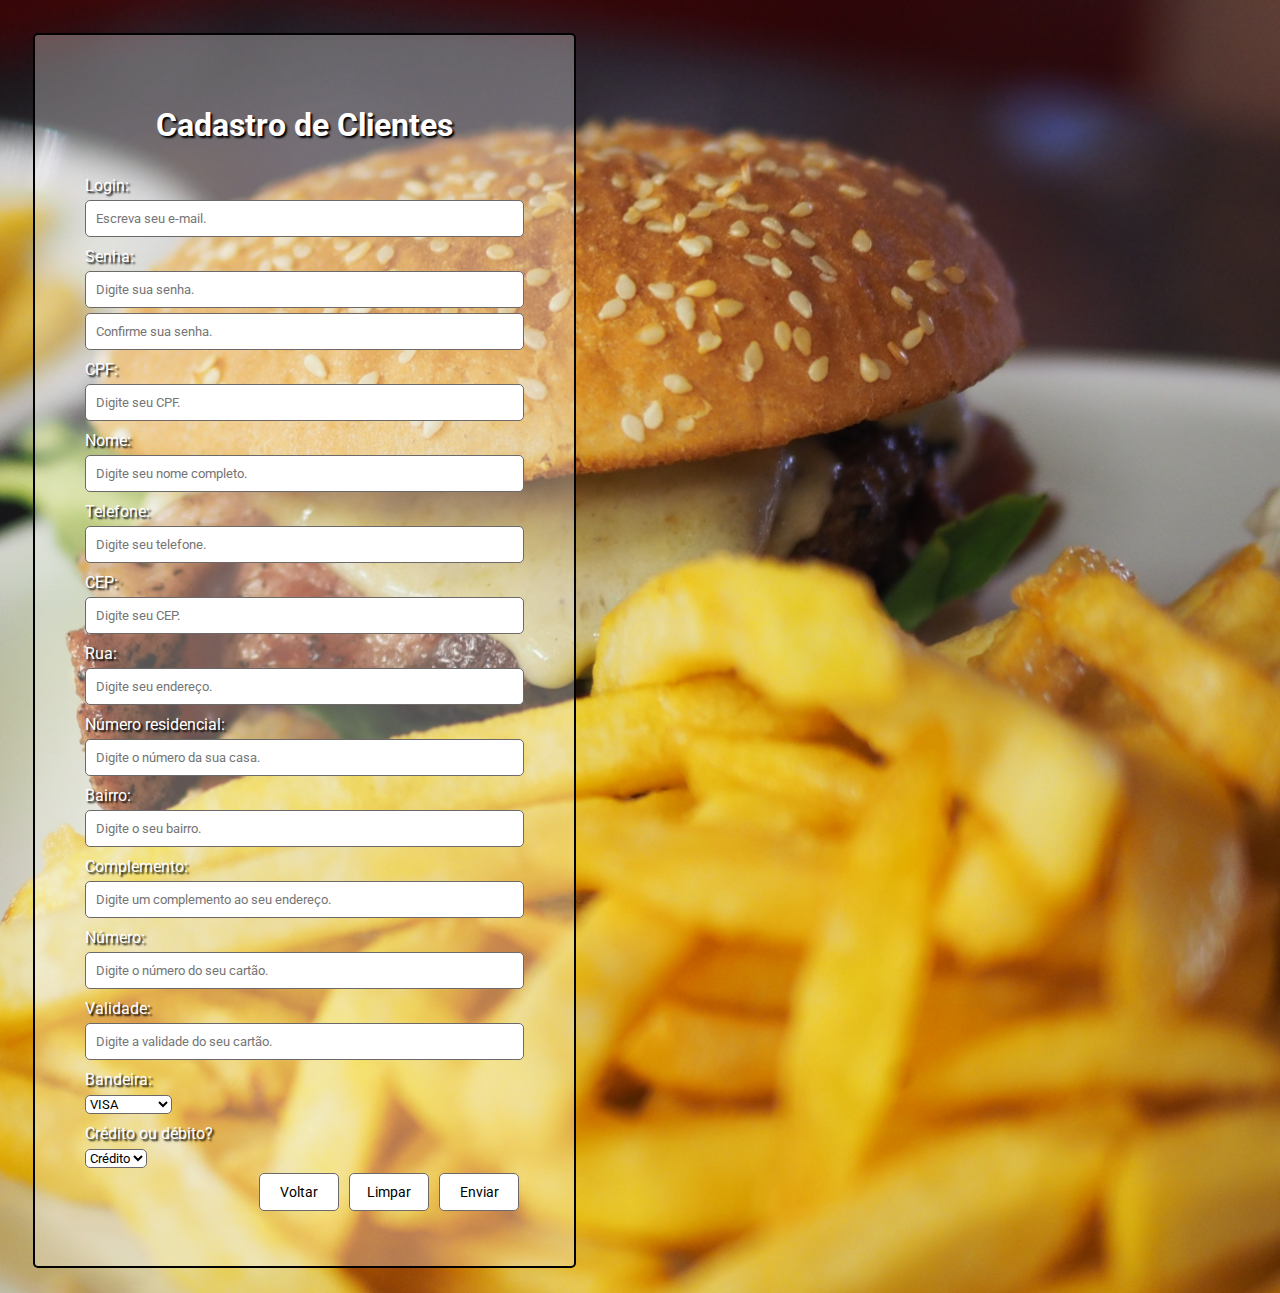
==== cadastro-clientes.html @ de32b2bb "Primeiro envio." ====
<!DOCTYPE html>
<html>
<head>
	<meta charset="utf-8">
	<link href='https://fonts.googleapis.com/css?family=Roboto' rel='stylesheet'>
	<link rel="stylesheet" type="text/css" href="css/fdo-cadastro-style.css">
	<link href=img/flango.ico rel="shortcut icon"/>
	<title>Fraguinho da Onda - Cadastro</title>
</head>
<body>
	<main>
		<form>
			<h1 id="titulo">Cadastro de Clientes</h1>
			<label for="email">Login:</label><br>
			<input required id="email" size="50" type="email" name="login" placeholder="Escreva seu e-mail.">

			<br>

			<label for="senha">Senha:</label><br>
			<input required id="senha" size="50" type="password" name="senha" placeholder="Digite sua senha."><br>
			<input required id="requer_senha" size="50" type="password" name="senha" placeholder="Confirme sua senha.">
			<br>
			<label for="cpf">CPF:</label><br>
			<input required id="cpf" size="50" maxlength="11" type="text" name="cpf" placeholder="Digite seu CPF.">

			<br>

			<label for="nome">Nome:</label><br>
			<input required id="nome" size="50" type="text" name="nome" placeholder="Digite seu nome completo.">

			<br>

			<label for="telefone">Telefone:</label><br>
			<input required id="telefone" size="50" type="text" name="telefone" placeholder="Digite seu telefone.">

			<br>

			<label for="cpf">CEP:</label><br>
			<input required id="cpf" size="50" maxlength="8" type="text" name="cep" placeholder="Digite seu CEP.">

			<br>

			<label for="rua">Rua:</label><br>
			<input required id="rua" size="50" type="text" name="rua" placeholder="Digite seu endereço.">

			<br>

			<label for="numero_residencial">Número residencial:</label><br>
			<input required id="numero_residencial" size="50" maxlength="3" type="text" name="numero_residencial" placeholder="Digite o número da sua casa.">

			<br>

			<label for="bairro">Bairro:</label><br>
			<input required id="bairro" size="50" type="text" name="bairro" placeholder="Digite o seu bairro.">

			<br>

			<label for="complemento">Complemento:</label><br>
			<input id="complemento" size="50" type="text" name="complemento" placeholder="Digite um complemento ao seu endereço.">

			<br>

			<label for="numero_cartao">Número:</label><br>
			<input id="numero_cartao" size="50" type="text" name="numero_cartao" placeholder="Digite o número do seu cartão.">

			<br>

			<label for="validade_cartao">Validade:</label><br>
			<input id="validade_cartao" size="50" type="text" name="validade_cartao" placeholder="Digite a validade do seu cartão.">

			<br>

			<label for="bandeira">Bandeira:</label><br>
			<select name="bandeira">
				<option value="1">VISA</option>
				<option value="2">Mastercard</option>
			</select>

			<br>

			<label for="credeb">Crédito ou débito?</label><br>
			<select name="credeb">
				<option value="1">Crédito</option>
				<option value="2">Débito</option>
			</select>

			<br>

			<button type="submit" id="enviar">Enviar</button>
			<button type="reset" id="reset">Limpar</button>
			<button type="button" id="voltar">Voltar</button>
		</form>
	</main>
</body>
</html>
---- css/fdo-cadastro-style.css ----
* {
	font-family: Roboto;
}
body {
	background-image: url(../img/hamburger.jpg);
	background-size: cover;
	background-repeat: no-repeat;
	background-position: center right;
}
form {
	background-color: rgba(255,255,255,0.3);
	border: black solid 2px;
	padding: 50px;
	margin-left: 25px;
	margin-top: 25px;
	margin-bottom: 25px;
 	border-radius: 5px;
	float: left;
}
#titulo {
	text-align: center;
	color: white;
	text-shadow: 2px 2px 2px black;
}
label {
	color: white;
	text-shadow: 2px 2px 2px black;
	margin-bottom: 5px;
    margin-top: 10px;
    display: inline-block;
}
#requer_senha {
	margin-top: 5px;
}
input {
	border-radius: 5px;
	padding: 10px;
	border: #6d6969 solid 1px;
}
button {
	border-radius: 5px;
	background-color: white;
	border-radius: 5px;
	border: #6d6969 solid 1px;
	color: black;
	cursor: pointer;
	float: right;
	font-size: 14px;
	margin-left: 10px;
	margin: 5px;
	padding-bottom: 10px;
	padding-left: 17px;
	padding-right: 17px;
	padding-top: 10px;
	width: 80px;
}
#enviar:hover{
	border-color: green;
	background-color: green;
}
#reset:hover {
	border-color: red;
	background-color: red;
}
#voltar:hover {
	border-color: orange;
	background-color: orange;
}
select {
	background-color: white;
	border: #6d6969 solid 1px;
	border-radius: 5px;
}
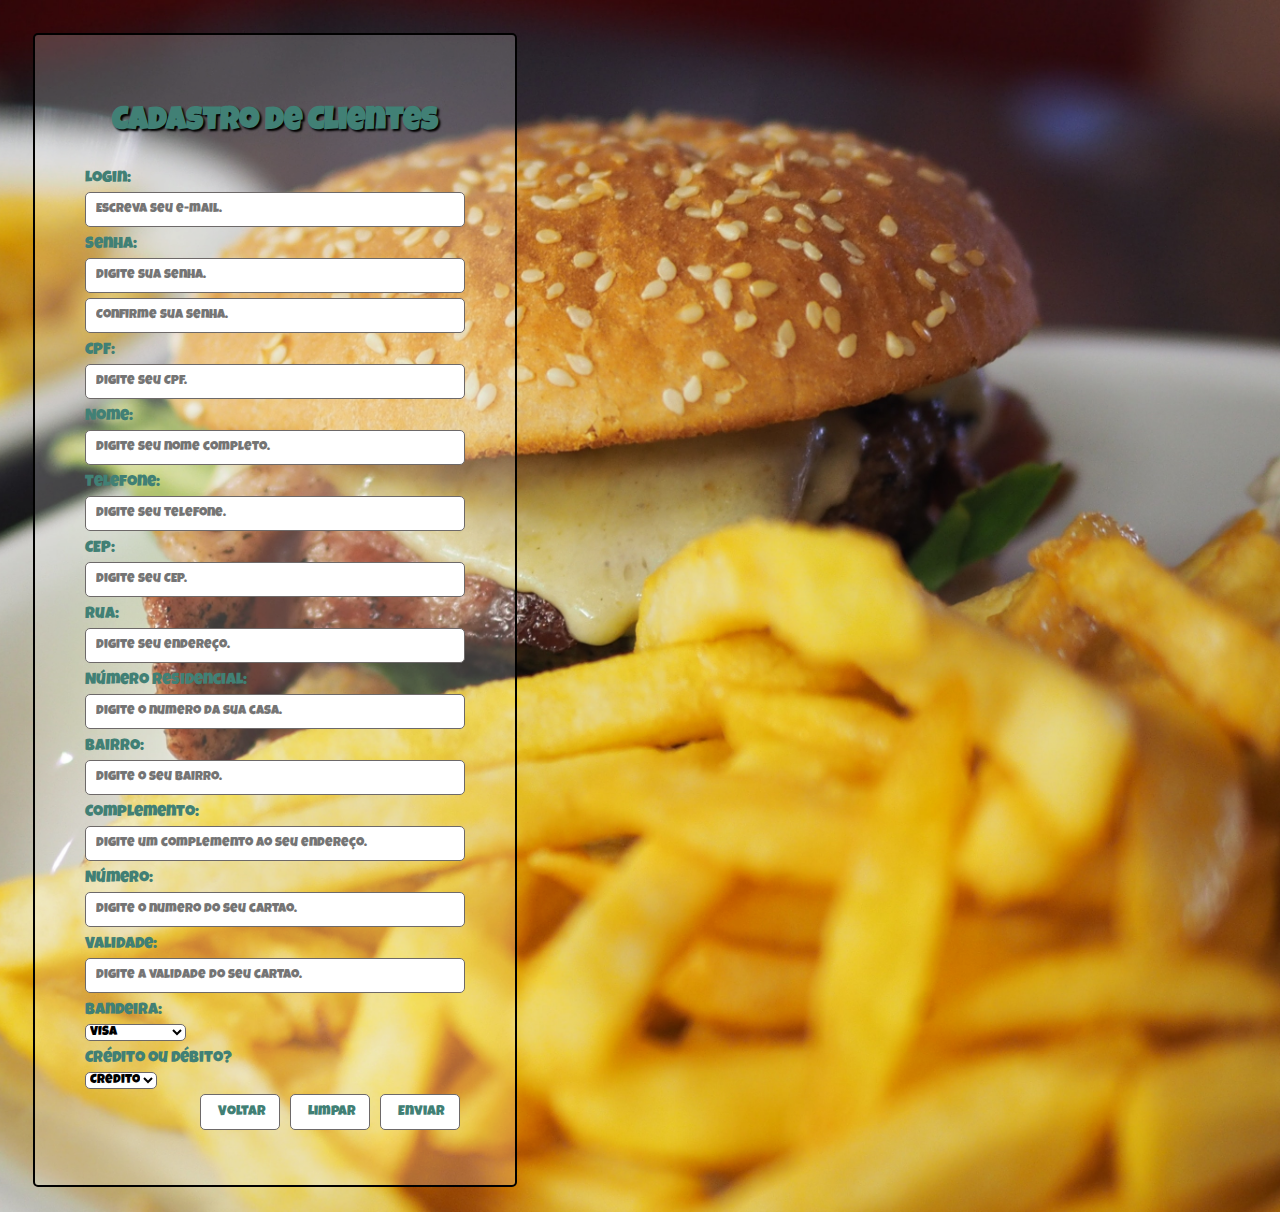
==== commit e8a2dae4: "Pequenas alterações." ====
--- a/cadastro-clientes.html
+++ b/cadastro-clientes.html
@@ -2,10 +2,10 @@
 <html>
 <head>
 	<meta charset="utf-8">
-	<link href='https://fonts.googleapis.com/css?family=Roboto' rel='stylesheet'>
+	<link href="https://fonts.googleapis.com/css?family=Luckiest+Guy" rel="stylesheet">
 	<link rel="stylesheet" type="text/css" href="css/fdo-cadastro-style.css">
 	<link href=img/flango.ico rel="shortcut icon"/>
-	<title>Fraguinho da Onda - Cadastro</title>
+	<title>Cadastro de Cliente</title>
 </head>
 <body>
 	<main>
@@ -13,83 +13,57 @@
 			<h1 id="titulo">Cadastro de Clientes</h1>
 			<label for="email">Login:</label><br>
 			<input required id="email" size="50" type="email" name="login" placeholder="Escreva seu e-mail.">
-
 			<br>
-
-			<label for="senha">Senha:</label><br>
+		 	<label for="senha">Senha:</label><br>
 			<input required id="senha" size="50" type="password" name="senha" placeholder="Digite sua senha."><br>
-			<input required id="requer_senha" size="50" type="password" name="senha" placeholder="Confirme sua senha.">
+		 	<input required id="requer_senha" size="50" type="password" name="senha" placeholder="Confirme sua senha.">
 			<br>
 			<label for="cpf">CPF:</label><br>
-			<input required id="cpf" size="50" maxlength="11" type="text" name="cpf" placeholder="Digite seu CPF.">
-
+		 	<input required id="cpf" size="50" maxlength="11" type="text" name="cpf" placeholder="Digite seu CPF.">
 			<br>
-
-			<label for="nome">Nome:</label><br>
+		  	<label for="nome">Nome:</label><br>
 			<input required id="nome" size="50" type="text" name="nome" placeholder="Digite seu nome completo.">
-
 			<br>
-
-			<label for="telefone">Telefone:</label><br>
+		  	<label for="telefone">Telefone:</label><br>
 			<input required id="telefone" size="50" type="text" name="telefone" placeholder="Digite seu telefone.">
-
 			<br>
-
-			<label for="cpf">CEP:</label><br>
+		  	<label for="cpf">CEP:</label><br>
 			<input required id="cpf" size="50" maxlength="8" type="text" name="cep" placeholder="Digite seu CEP.">
-
 			<br>
-
-			<label for="rua">Rua:</label><br>
+		  	<label for="rua">Rua:</label><br>
 			<input required id="rua" size="50" type="text" name="rua" placeholder="Digite seu endereço.">
-
 			<br>
-
-			<label for="numero_residencial">Número residencial:</label><br>
+		  	<label for="numero_residencial">Número residencial:</label><br>
 			<input required id="numero_residencial" size="50" maxlength="3" type="text" name="numero_residencial" placeholder="Digite o número da sua casa.">
-
 			<br>
-
-			<label for="bairro">Bairro:</label><br>
+		  	<label for="bairro">Bairro:</label><br>
 			<input required id="bairro" size="50" type="text" name="bairro" placeholder="Digite o seu bairro.">
-
 			<br>
-
-			<label for="complemento">Complemento:</label><br>
+		  	<label for="complemento">Complemento:</label><br>
 			<input id="complemento" size="50" type="text" name="complemento" placeholder="Digite um complemento ao seu endereço.">
-
 			<br>
-
-			<label for="numero_cartao">Número:</label><br>
+		  	<label for="numero_cartao">Número:</label><br>
 			<input id="numero_cartao" size="50" type="text" name="numero_cartao" placeholder="Digite o número do seu cartão.">
-
 			<br>
-
 			<label for="validade_cartao">Validade:</label><br>
 			<input id="validade_cartao" size="50" type="text" name="validade_cartao" placeholder="Digite a validade do seu cartão.">
-
 			<br>
-
-			<label for="bandeira">Bandeira:</label><br>
+		  	<label for="bandeira">Bandeira:</label><br>
 			<select name="bandeira">
-				<option value="1">VISA</option>
-				<option value="2">Mastercard</option>
+			<option value="1">VISA</option>
+			<option value="2">Mastercard</option>
 			</select>
-
 			<br>
-
-			<label for="credeb">Crédito ou débito?</label><br>
+		  	<label for="credeb">Crédito ou débito?</label><br>
 			<select name="credeb">
-				<option value="1">Crédito</option>
-				<option value="2">Débito</option>
+			<option value="1">Crédito</option>
+			<option value="2">Débito</option>
 			</select>
-
 			<br>
-
-			<button type="submit" id="enviar">Enviar</button>
+		  	<button type="submit" id="enviar">Enviar</button>
 			<button type="reset" id="reset">Limpar</button>
 			<button type="button" id="voltar">Voltar</button>
-		</form>
+	  </form>
 	</main>
 </body>
 </html>--- a/css/fdo-cadastro-style.css
+++ b/css/fdo-cadastro-style.css
@@ -1,5 +1,5 @@
 * {
-	font-family: Roboto;
+	font-family: 'Luckiest Guy', cursive;
 }
 body {
 	background-image: url(../img/hamburger.jpg);
@@ -8,7 +8,7 @@
 	background-position: center right;
 }
 form {
-	background-color: rgba(255,255,255,0.3);
+	background-color: rgba(255,255,255,0.2);
 	border: black solid 2px;
 	padding: 50px;
 	margin-left: 25px;
@@ -19,12 +19,14 @@
 }
 #titulo {
 	text-align: center;
-	color: white;
+	color: #418075;
 	text-shadow: 2px 2px 2px black;
 }
+#titulo:hover {
+	color: #FFA200;
+}
 label {
-	color: white;
-	text-shadow: 2px 2px 2px black;
+	color: #418075;
 	margin-bottom: 5px;
     margin-top: 10px;
     display: inline-block;
@@ -42,7 +44,7 @@
 	background-color: white;
 	border-radius: 5px;
 	border: #6d6969 solid 1px;
-	color: black;
+	color: #418075;
 	cursor: pointer;
 	float: right;
 	font-size: 14px;
@@ -54,17 +56,8 @@
 	padding-top: 10px;
 	width: 80px;
 }
-#enviar:hover{
-	border-color: green;
-	background-color: green;
-}
-#reset:hover {
-	border-color: red;
-	background-color: red;
-}
-#voltar:hover {
-	border-color: orange;
-	background-color: orange;
+button:hover{
+	color: #FFA200;
 }
 select {
 	background-color: white;
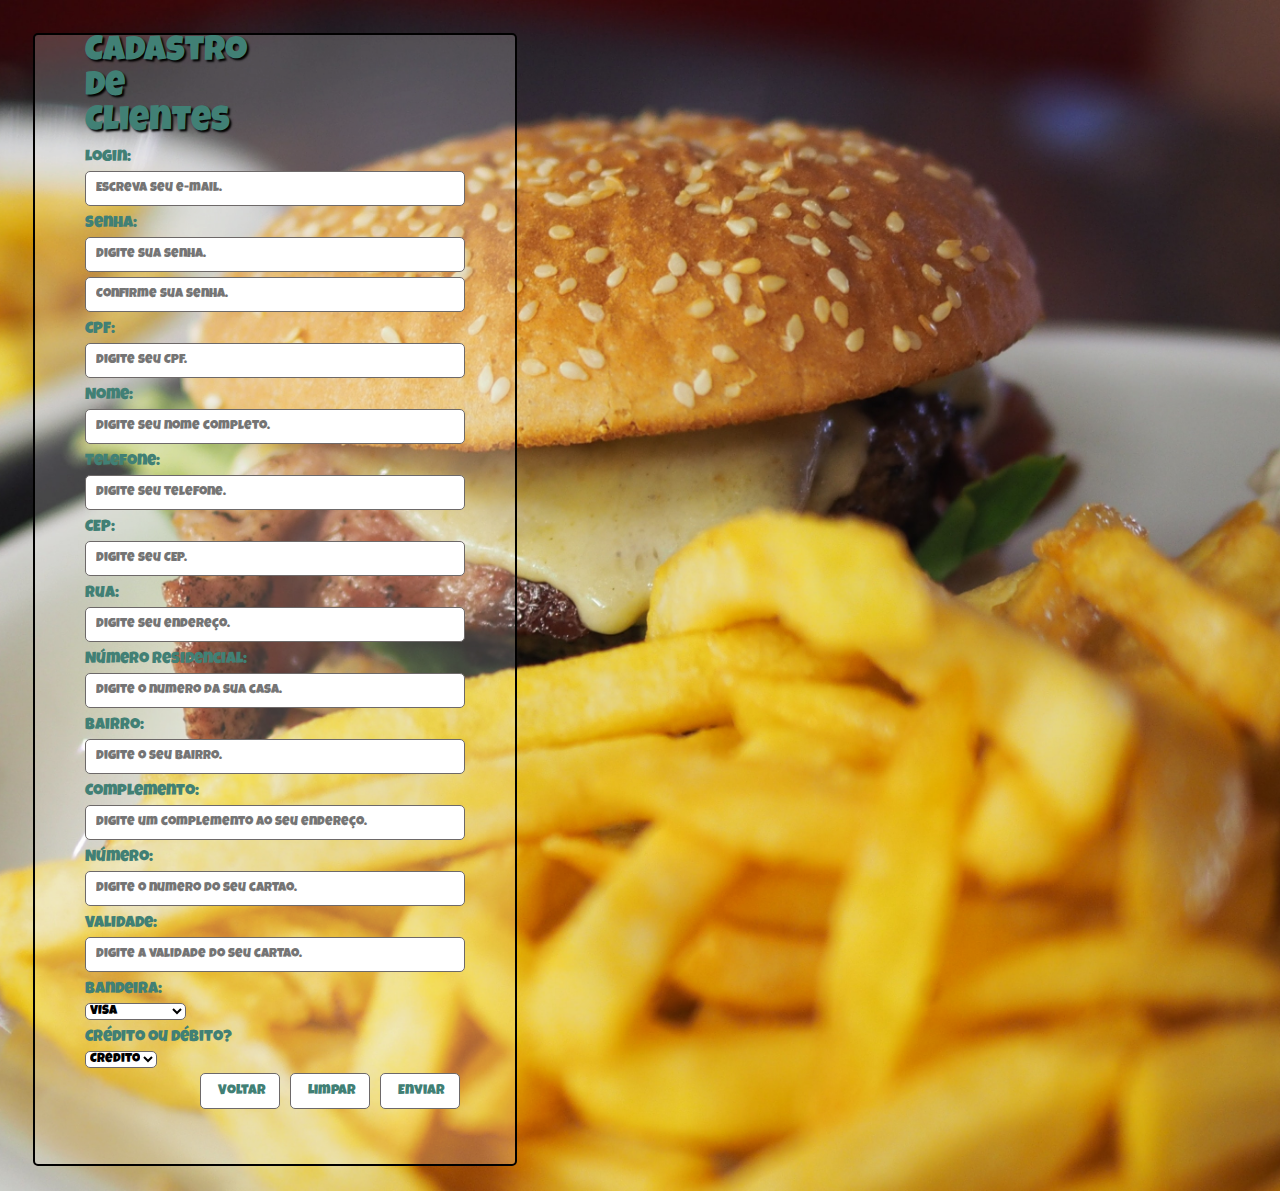
==== commit 1f4a028c: "Prótotipo do Cárdapio" ====
--- a/cadastro-clientes.html
+++ b/cadastro-clientes.html
@@ -10,7 +10,7 @@
 <body>
 	<main>
 		<form>
-			<h1 id="titulo">Cadastro de Clientes</h1>
+			<p id="titulo">Cadastro de Clientes</p>
 			<label for="email">Login:</label><br>
 			<input required id="email" size="50" type="email" name="login" placeholder="Escreva seu e-mail.">
 			<br>
--- a/css/fdo-cadastro-style.css
+++ b/css/fdo-cadastro-style.css
@@ -10,17 +10,26 @@
 form {
 	background-color: rgba(255,255,255,0.2);
 	border: black solid 2px;
-	padding: 50px;
+	padding: 0px 50px 50px 50px;
 	margin-left: 25px;
 	margin-top: 25px;
 	margin-bottom: 25px;
  	border-radius: 5px;
 	float: left;
 }
+.logo {
+	width:90px;
+    margin-top: 50px;
+}
 #titulo {
 	text-align: center;
 	color: #418075;
 	text-shadow: 2px 2px 2px black;
+	font-size: 35px;
+	margin: 0px;
+	padding:0px;
+	width: 20px;
+	
 }
 #titulo:hover {
 	color: #FFA200;
